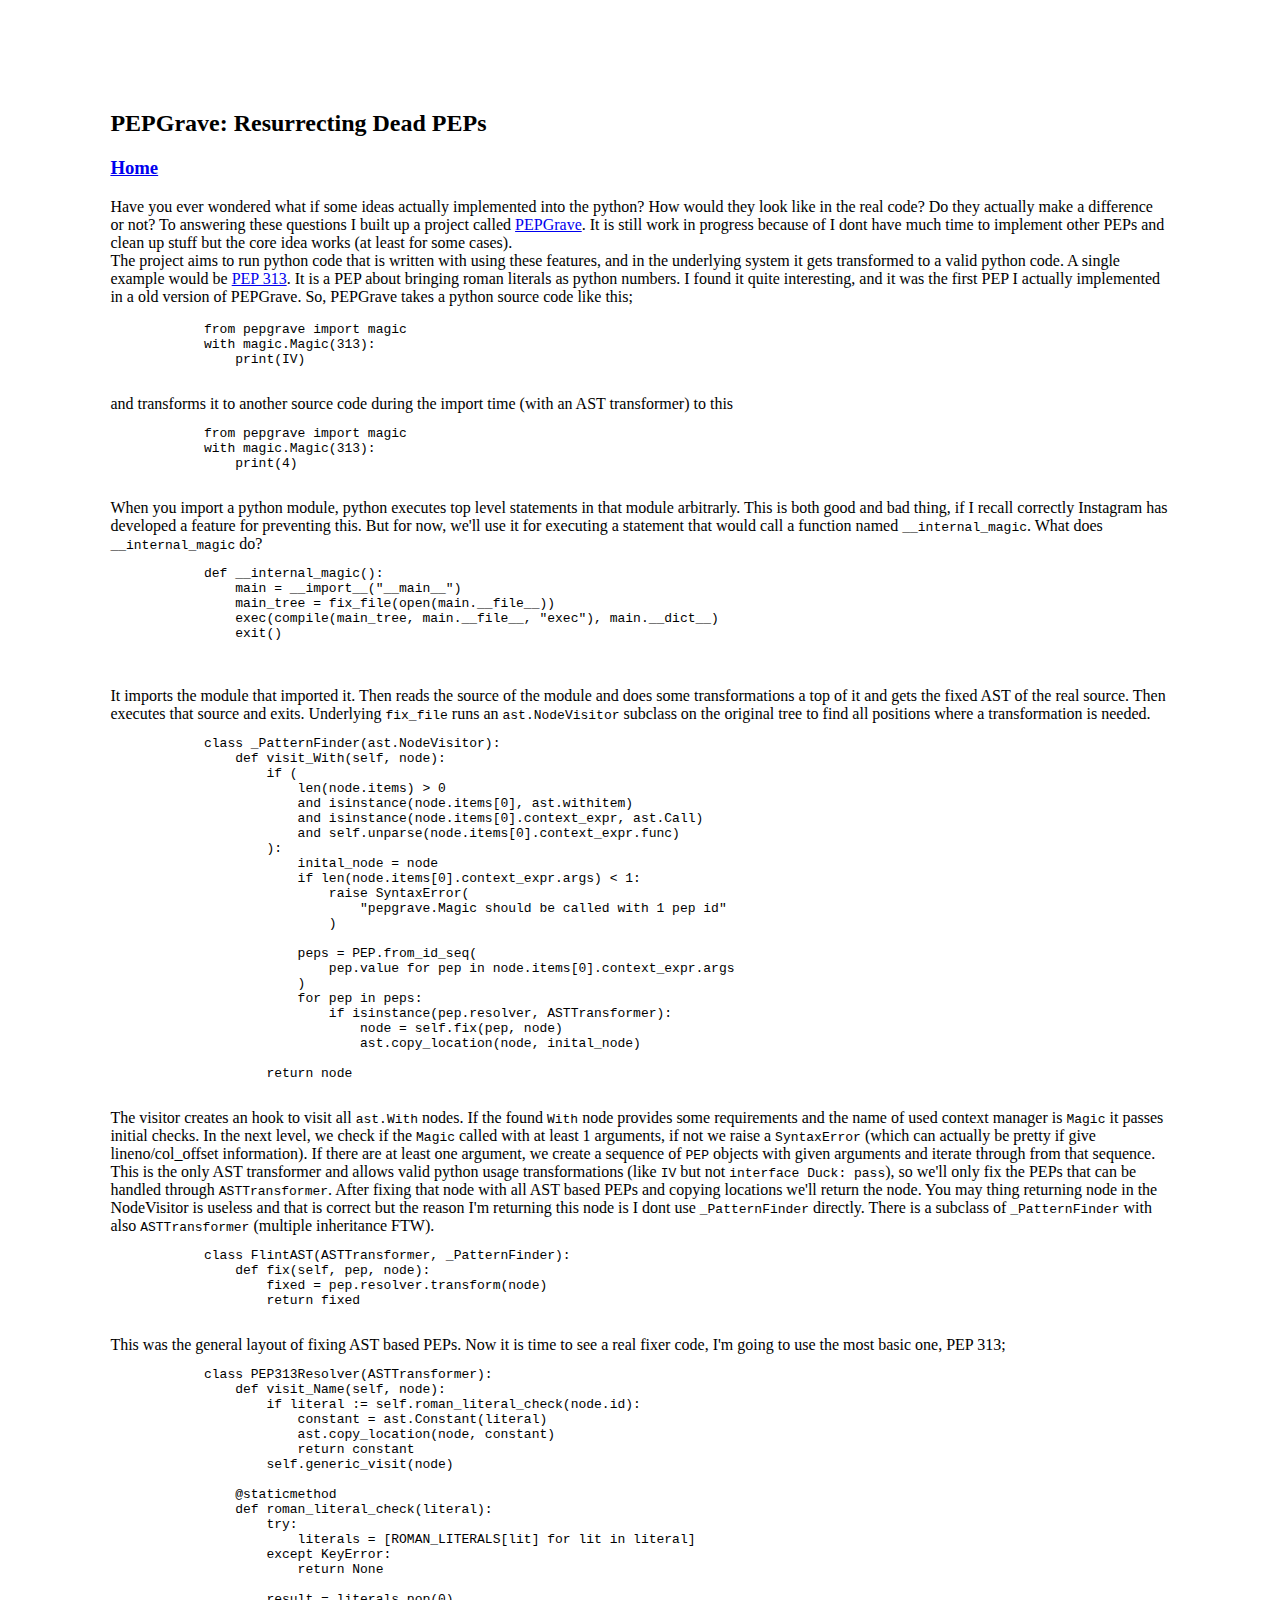
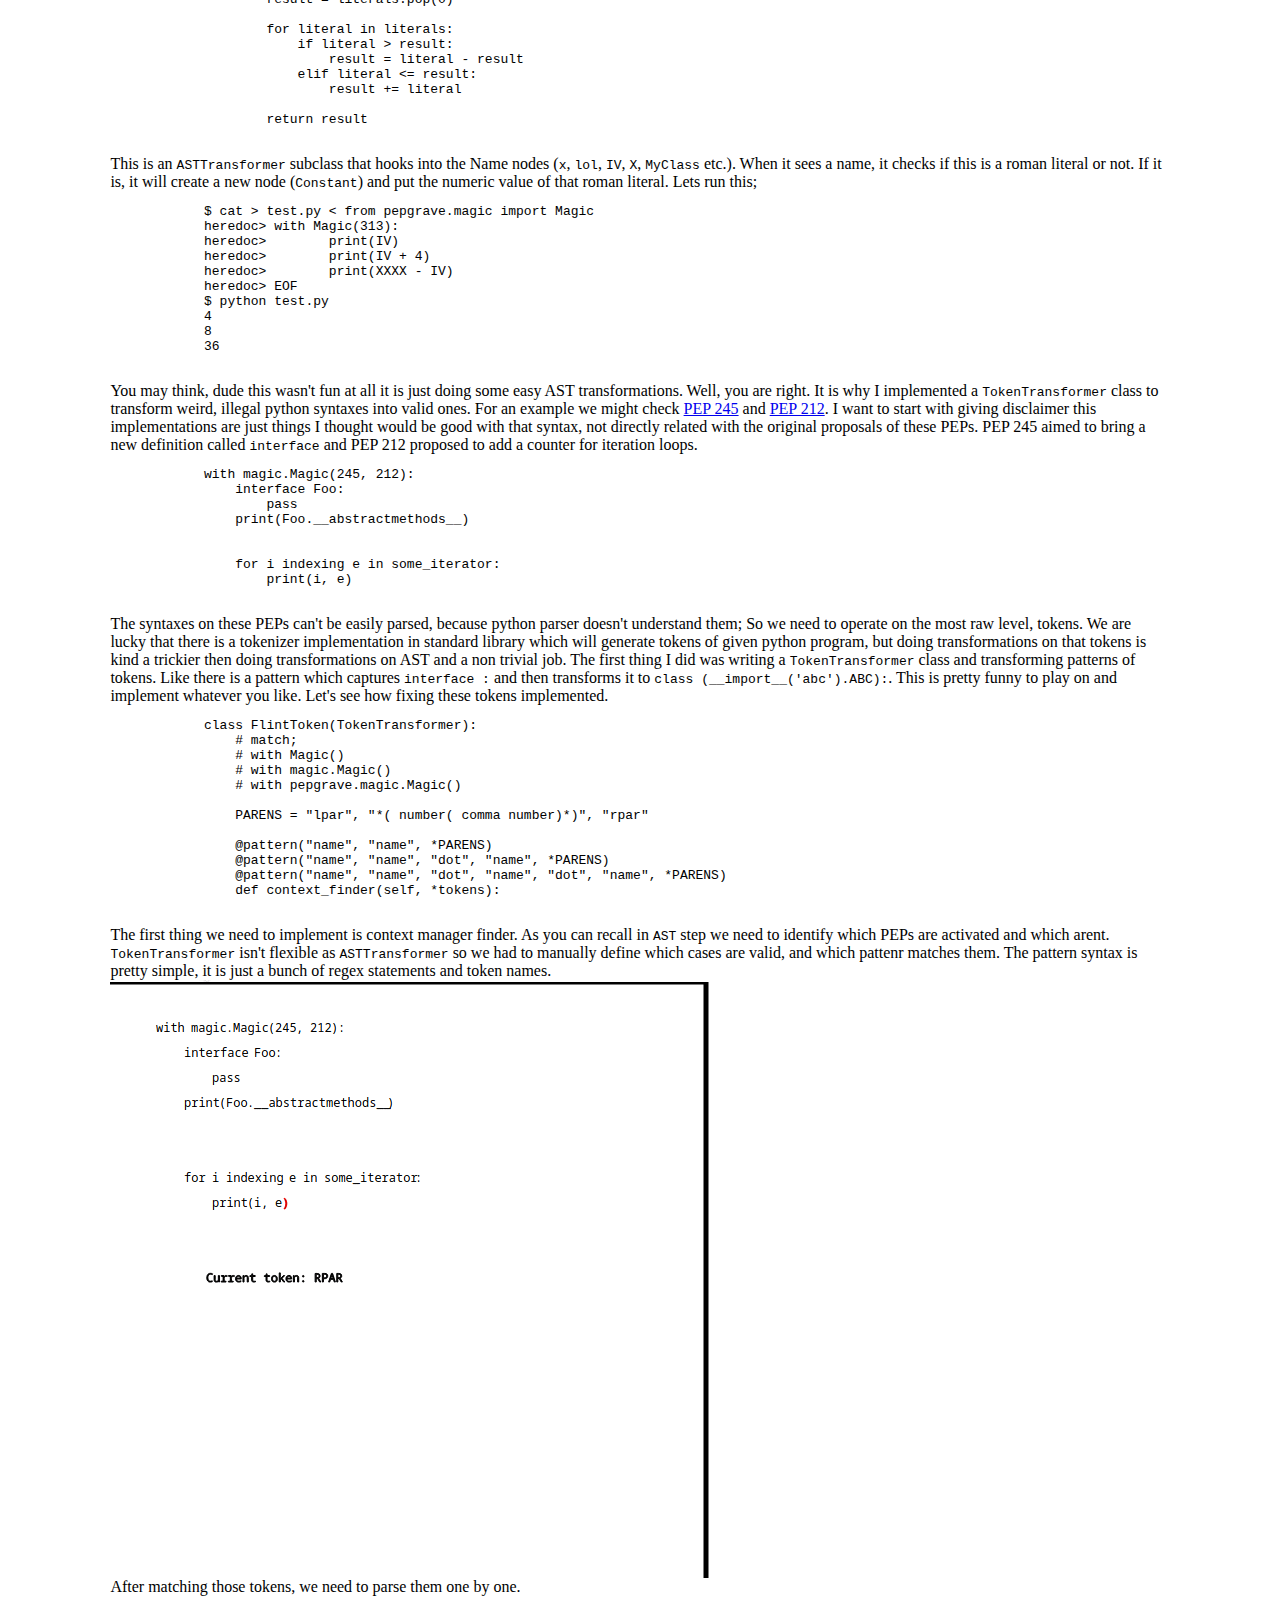
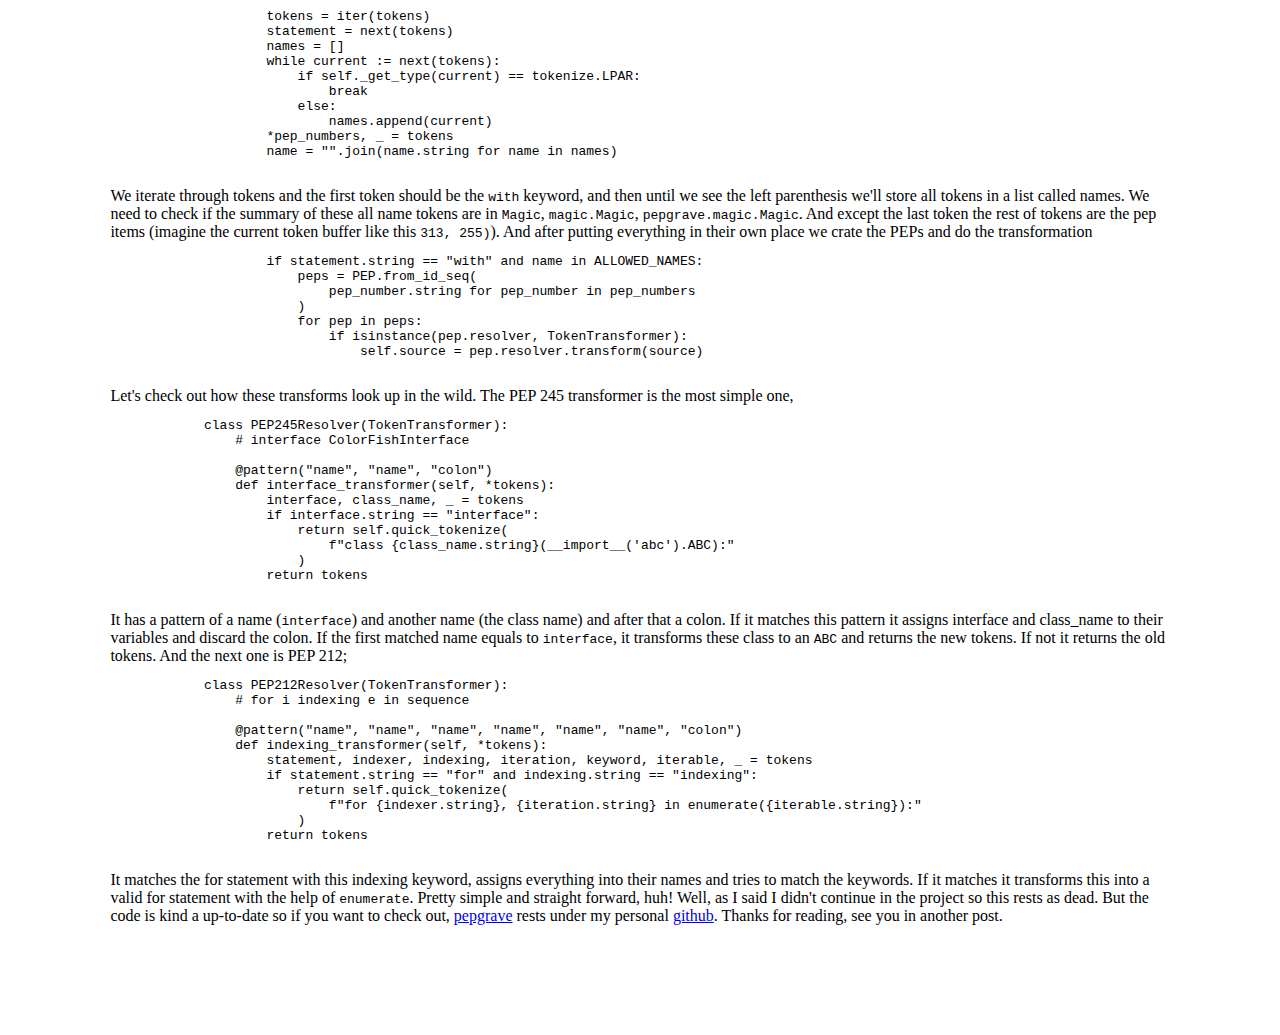
==== blogs/pepgrave.html @ b4895163 "blog post: pepgrave" ====
<html>
    <head>
        <title></title>
        <link rel="stylesheet" type="text/css" href="../general.css">
    </head>
    <body>
        <h2>PEPGrave: Resurrecting Dead PEPs</h2>
        <h3><a href="../index.html">Home</a></h3>
        <p>
            Have you ever wondered what if some ideas actually implemented into the python? How would they look like in the real code? Do they actually make a difference or not? To answering these questions I built up a project called <a href="https://github.com/isidentical/pepgrave">PEPGrave</a>. It is still work in progress because of I dont have much time to implement other PEPs and clean up stuff but the core idea works (at least for some cases).
            <br>
            The project aims to run python code that is written with using these features, and in the underlying system it gets transformed to a valid python code. A single example would be <a href="https://www.python.org/dev/peps/pep-0313/">PEP 313</a>. It is a PEP about bringing roman literals as python numbers. I found it quite interesting, and it was the first PEP I actually implemented in a old version of PEPGrave. So, PEPGrave takes a python source code like this;
            <code><pre>
            from pepgrave import magic
            with magic.Magic(313):
                print(IV)
            </pre></code>
            and transforms it to another source code during the import time (with an AST transformer) to this
            <code><pre>
            from pepgrave import magic
            with magic.Magic(313):
                print(4)
            </pre></code>
            When you import a python module, python executes top level statements in that module arbitrarly. This is both good and bad thing, if I recall correctly Instagram has developed a feature for preventing this. But for now, we'll use it for executing a statement that would call a function named <code>__internal_magic</code>. What does <code>__internal_magic</code> do?
            <code><pre>
            def __internal_magic():
                main = __import__("__main__")
                main_tree = fix_file(open(main.__file__))
                exec(compile(main_tree, main.__file__, "exec"), main.__dict__)
                exit()
            </pre></code>
            <br>
            It imports the module that imported it. Then reads the source of the module and does some transformations a top of it and gets the fixed AST of the real source. Then executes that source and exits. Underlying <code>fix_file</code> runs an <code>ast.NodeVisitor</code> subclass on the original tree to find all positions where a transformation is needed.
            <code><pre>
            class _PatternFinder(ast.NodeVisitor):
                def visit_With(self, node):
                    if (
                        len(node.items) > 0
                        and isinstance(node.items[0], ast.withitem)
                        and isinstance(node.items[0].context_expr, ast.Call)
                        and self.unparse(node.items[0].context_expr.func)
                    ):
                        inital_node = node
                        if len(node.items[0].context_expr.args) < 1:
                            raise SyntaxError(
                                "pepgrave.Magic should be called with 1 pep id"
                            )

                        peps = PEP.from_id_seq(
                            pep.value for pep in node.items[0].context_expr.args
                        )
                        for pep in peps:
                            if isinstance(pep.resolver, ASTTransformer):
                                node = self.fix(pep, node)
                                ast.copy_location(node, inital_node)

                    return node
            </pre></code>
            The visitor creates an hook to visit all <code>ast.With</code> nodes. If the found <code>With</code> node provides some requirements and the name of used context manager is <code>Magic</code> it passes initial checks. In the next level, we check if the <code>Magic</code> called with at least 1 arguments, if not we raise a <code>SyntaxError</code> (which can actually be pretty if give lineno/col_offset information). If there are at least one argument, we create a sequence of <code>PEP</code> objects with given arguments and iterate through from that sequence. This is the only AST transformer and allows valid python usage transformations (like <code>IV</code> but not <code>interface Duck: pass</code>), so we'll only fix the PEPs that can be handled through <code>ASTTransformer</code>. After fixing that node with all AST based PEPs and copying locations we'll return the node. You may thing returning node in the NodeVisitor is useless and that is correct but the reason I'm returning this node is I dont use <code>_PatternFinder</code> directly. There is a subclass of <code>_PatternFinder</code> with also <code>ASTTransformer</code> (multiple inheritance FTW). 
            <code><pre>
            class FlintAST(ASTTransformer, _PatternFinder):
                def fix(self, pep, node):
                    fixed = pep.resolver.transform(node)
                    return fixed
            </pre></code>
            This was the general layout of fixing AST based PEPs. Now it is time to see a real fixer code, I'm going to use the most basic one, PEP 313;
            <code><pre>
            class PEP313Resolver(ASTTransformer):
                def visit_Name(self, node):
                    if literal := self.roman_literal_check(node.id):
                        constant = ast.Constant(literal)
                        ast.copy_location(node, constant)
                        return constant
                    self.generic_visit(node)

                @staticmethod
                def roman_literal_check(literal):
                    try:
                        literals = [ROMAN_LITERALS[lit] for lit in literal]
                    except KeyError:
                        return None

                    result = literals.pop(0)

                    for literal in literals:
                        if literal > result:
                            result = literal - result
                        elif literal <= result:
                            result += literal

                    return result
            </pre></code>
            This is an <code>ASTTransformer</code> subclass that hooks into the Name nodes (<code>x</code>, <code>lol</code>, <code>IV</code>, <code>X</code>, <code>MyClass</code> etc.). When it sees a name, it checks if this is a roman literal or not. If it is, it will create a new node (<code>Constant</code>) and put the numeric value of that roman literal. Lets run this;
            <code><pre>
            $ cat > test.py <<EOF
            heredoc> from pepgrave.magic import Magic
            heredoc> with Magic(313):
            heredoc>        print(IV)
            heredoc>        print(IV + 4)
            heredoc>        print(XXXX - IV)
            heredoc> EOF
            $ python test.py
            4
            8
            36
            </pre></code>
            You may think, dude this wasn't fun at all it is just doing some easy AST transformations. Well, you are right. It is why I implemented a <code>TokenTransformer</code> class to transform weird, illegal python syntaxes into valid ones. For an example we might check <a href="https://www.python.org/dev/peps/pep-0245/">PEP 245</a> and <a href="https://www.python.org/dev/peps/pep-0212/">PEP 212</a>. I want to start with giving disclaimer this implementations are just things I thought would be good with that syntax, not directly related with the original proposals of these PEPs. PEP 245 aimed to bring a new definition called <code>interface</code> and PEP 212 proposed to add a counter for iteration loops.
            <code><pre>
            with magic.Magic(245, 212):
                interface Foo:
                    pass
                print(Foo.__abstractmethods__)


                for i indexing e in some_iterator:
                    print(i, e)
            </pre></code>
            The syntaxes on these PEPs can't be easily parsed, because python parser doesn't understand them; So we need to operate on the most raw level, tokens. We are lucky that there is a tokenizer implementation in standard library which will generate tokens of given python program, but doing transformations on that tokens is kind a trickier then doing transformations on AST and a non trivial job. The first thing I did was writing a <code>TokenTransformer</code> class and transforming patterns of tokens. Like there is a pattern which captures <code>interface <name>:</code> and then transforms it to <code>class <name>(__import__('abc').ABC):</code>. This is pretty funny to play on and implement whatever you like. Let's see how fixing these tokens implemented.
            <code><pre>
            class FlintToken(TokenTransformer):
                # match;
                # with Magic(<peps>)
                # with magic.Magic(<peps>)
                # with pepgrave.magic.Magic(<peps>)

                PARENS = "lpar", "*( number( comma number)*)", "rpar"

                @pattern("name", "name", *PARENS)
                @pattern("name", "name", "dot", "name", *PARENS)
                @pattern("name", "name", "dot", "name", "dot", "name", *PARENS)
                def context_finder(self, *tokens):
            </pre></code>
            The first thing we need to implement is context manager finder. As you can recall in <code>AST</code> step we need to identify which PEPs are activated and which arent. <code>TokenTransformer</code> isn't flexible as <code>ASTTransformer</code> so we had to manually define which cases are valid, and which pattenr matches them. The pattern syntax is pretty simple, it is just a bunch of regex statements and token names. 
            <br>
            <img src="../assets/tokenizer.gif" alt="tokenizer gif">
            <br>
            After matching those tokens, we need to parse them one by one.
            <code><pre>
                    tokens = iter(tokens)
                    statement = next(tokens)
                    names = []
                    while current := next(tokens):
                        if self._get_type(current) == tokenize.LPAR:
                            break
                        else:
                            names.append(current)
                    *pep_numbers, _ = tokens
                    name = "".join(name.string for name in names)
            </pre></code>
            We iterate through tokens and the first token should be the <code>with</code> keyword, and then until we see the left parenthesis we'll store all tokens in a list called names. We need to check if the summary of these all name tokens are in <code>Magic</code>, <code>magic.Magic</code>, <code>pepgrave.magic.Magic</code>. And except the last token the rest of tokens are the pep items (imagine the current token buffer like this <code>313, 255)</code>). And after putting everything in their own place we crate the PEPs and do the transformation
            <code><pre>
                    if statement.string == "with" and name in ALLOWED_NAMES:
                        peps = PEP.from_id_seq(
                            pep_number.string for pep_number in pep_numbers
                        )
                        for pep in peps:
                            if isinstance(pep.resolver, TokenTransformer):
                                self.source = pep.resolver.transform(source)
            </pre></code>
            Let's check out how these transforms look up in the wild. The PEP 245 transformer is the most simple one, 
            <code><pre>
            class PEP245Resolver(TokenTransformer):
                # interface ColorFishInterface

                @pattern("name", "name", "colon")
                def interface_transformer(self, *tokens):
                    interface, class_name, _ = tokens
                    if interface.string == "interface":
                        return self.quick_tokenize(
                            f"class {class_name.string}(__import__('abc').ABC):"
                        )
                    return tokens
            </pre></code>
            It has a pattern of a name (<code>interface</code>) and another name (the class name) and after that a colon. If it matches this pattern it assigns interface and class_name to their variables and discard the colon. If the first matched name equals to <code>interface</code>, it transforms these class to an <code>ABC</code> and returns the new tokens. If not it returns the old tokens. And the next one is PEP 212;
            <code><pre>
            class PEP212Resolver(TokenTransformer):
                # for i indexing e in sequence

                @pattern("name", "name", "name", "name", "name", "name", "colon")
                def indexing_transformer(self, *tokens):
                    statement, indexer, indexing, iteration, keyword, iterable, _ = tokens
                    if statement.string == "for" and indexing.string == "indexing":
                        return self.quick_tokenize(
                            f"for {indexer.string}, {iteration.string} in enumerate({iterable.string}):"
                        )
                    return tokens
            </pre></code>
            It matches the for statement with this indexing keyword, assigns everything into their names and tries to match the keywords. If it matches it transforms this into a valid for statement with the help of <code>enumerate</code>. Pretty simple and straight forward, huh!


            Well, as I said I didn't continue in the project so this rests as dead. But the code is kind a up-to-date so if you want to check out, <a href="https://github.com/isidentical/pepgrave">pepgrave</a> rests under my personal <a href="https://github.com/isidentical">github</a>. Thanks for reading, see you in another post.
        </p>
    </body>
</html>
---- general.css ----
body {
    padding: 8%;
}
.pad {
    padding-left: 5%;
}
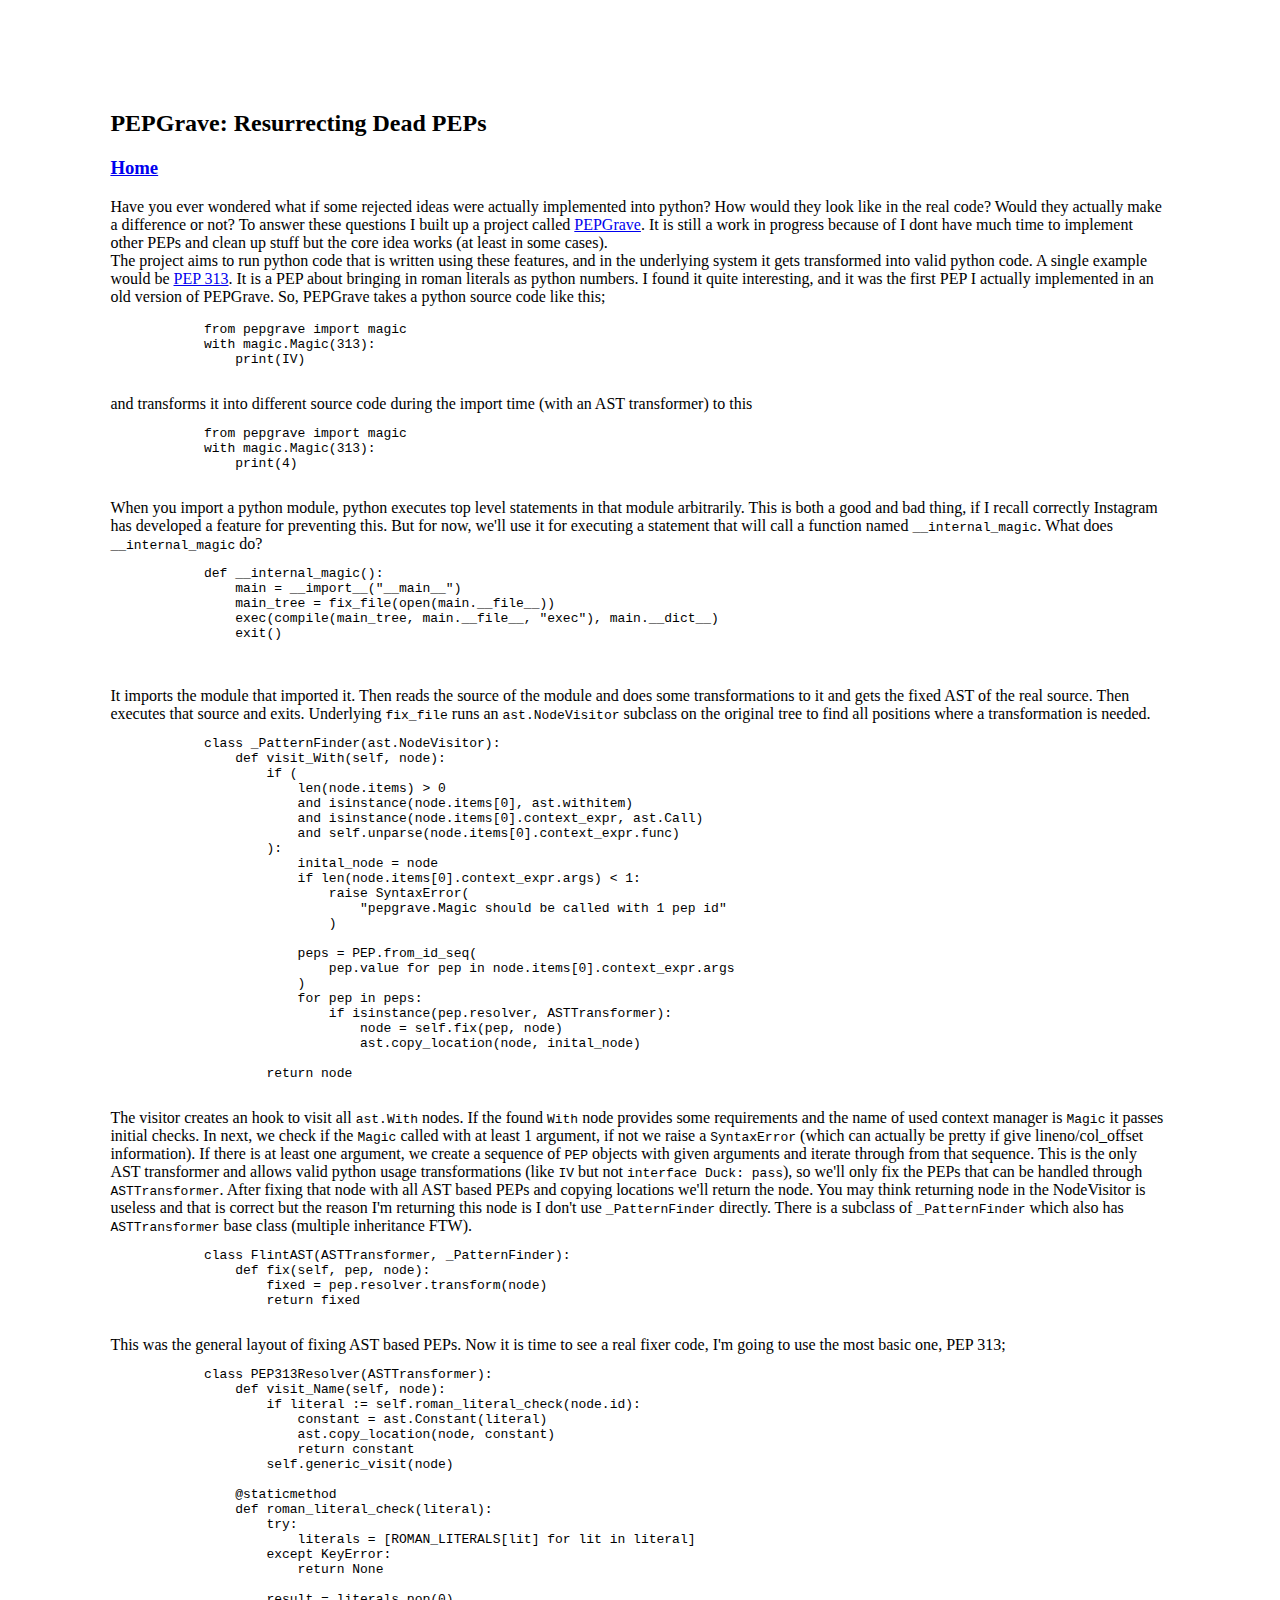
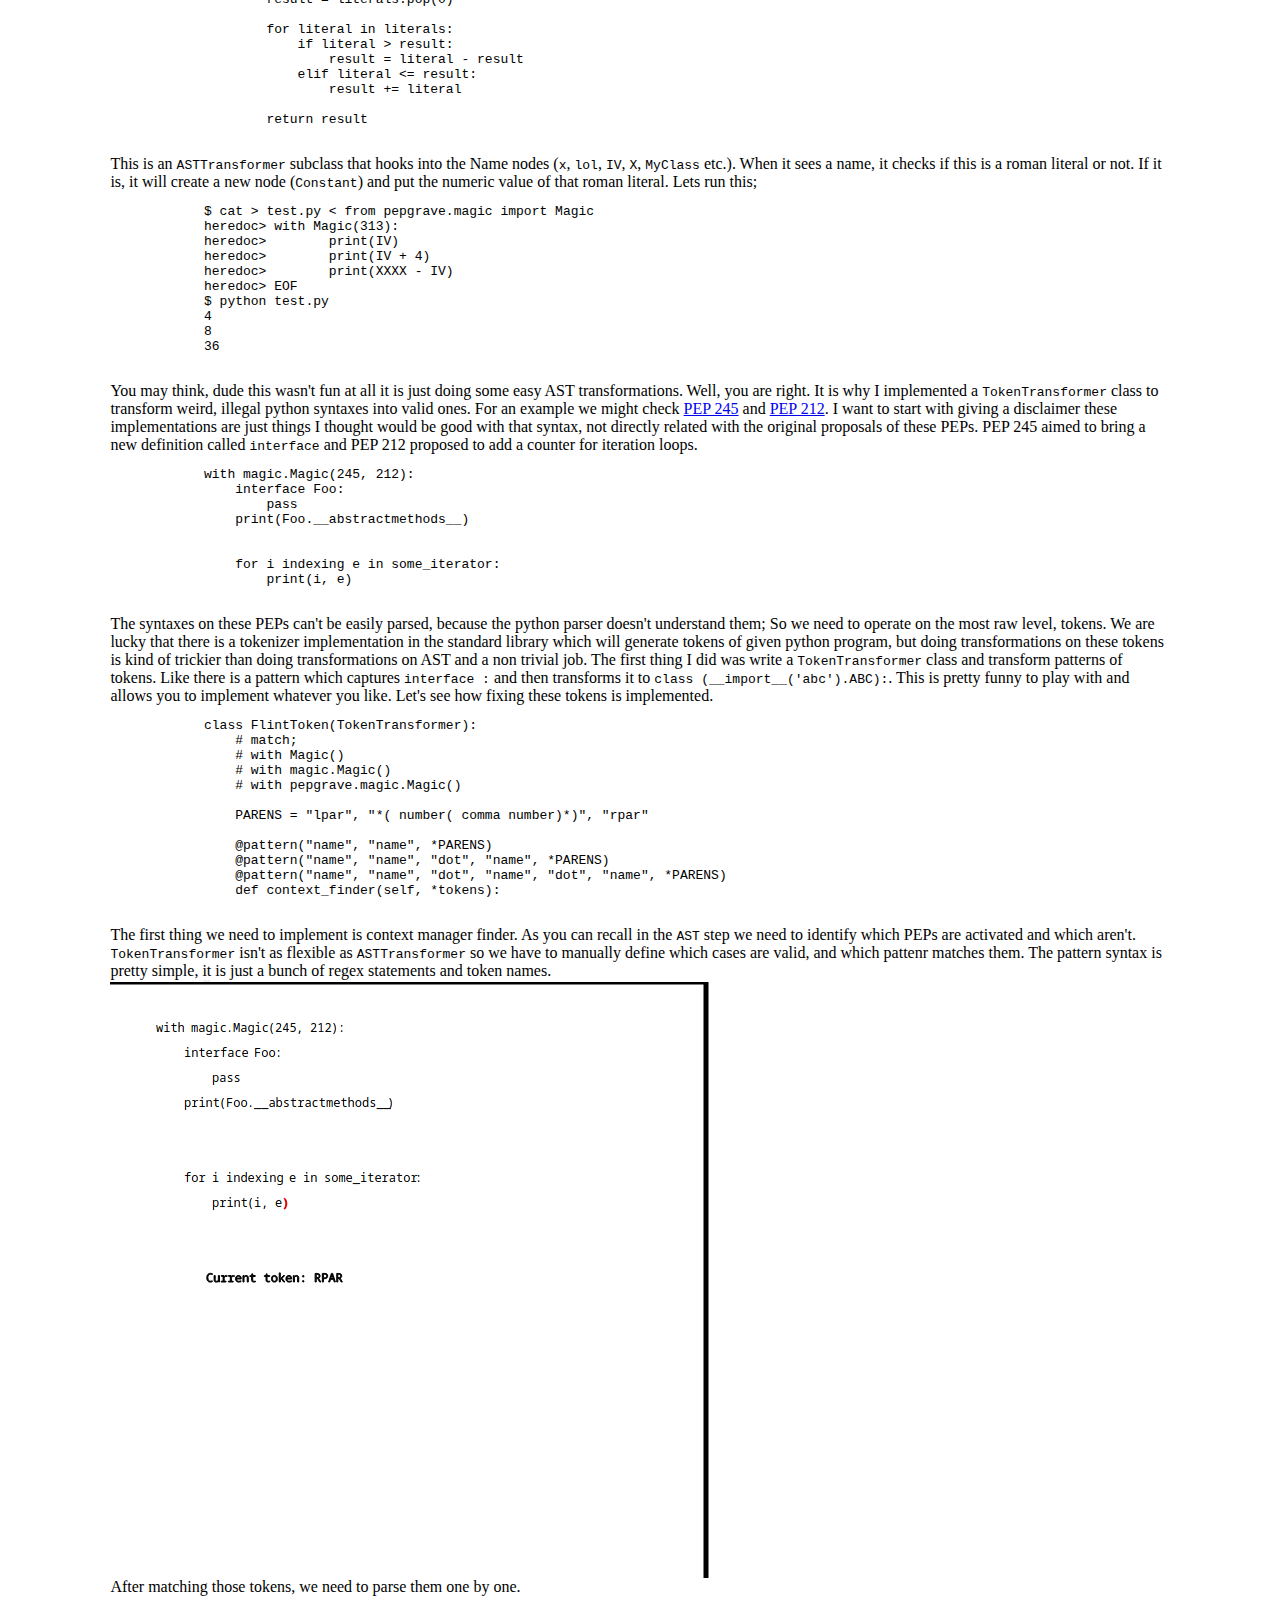
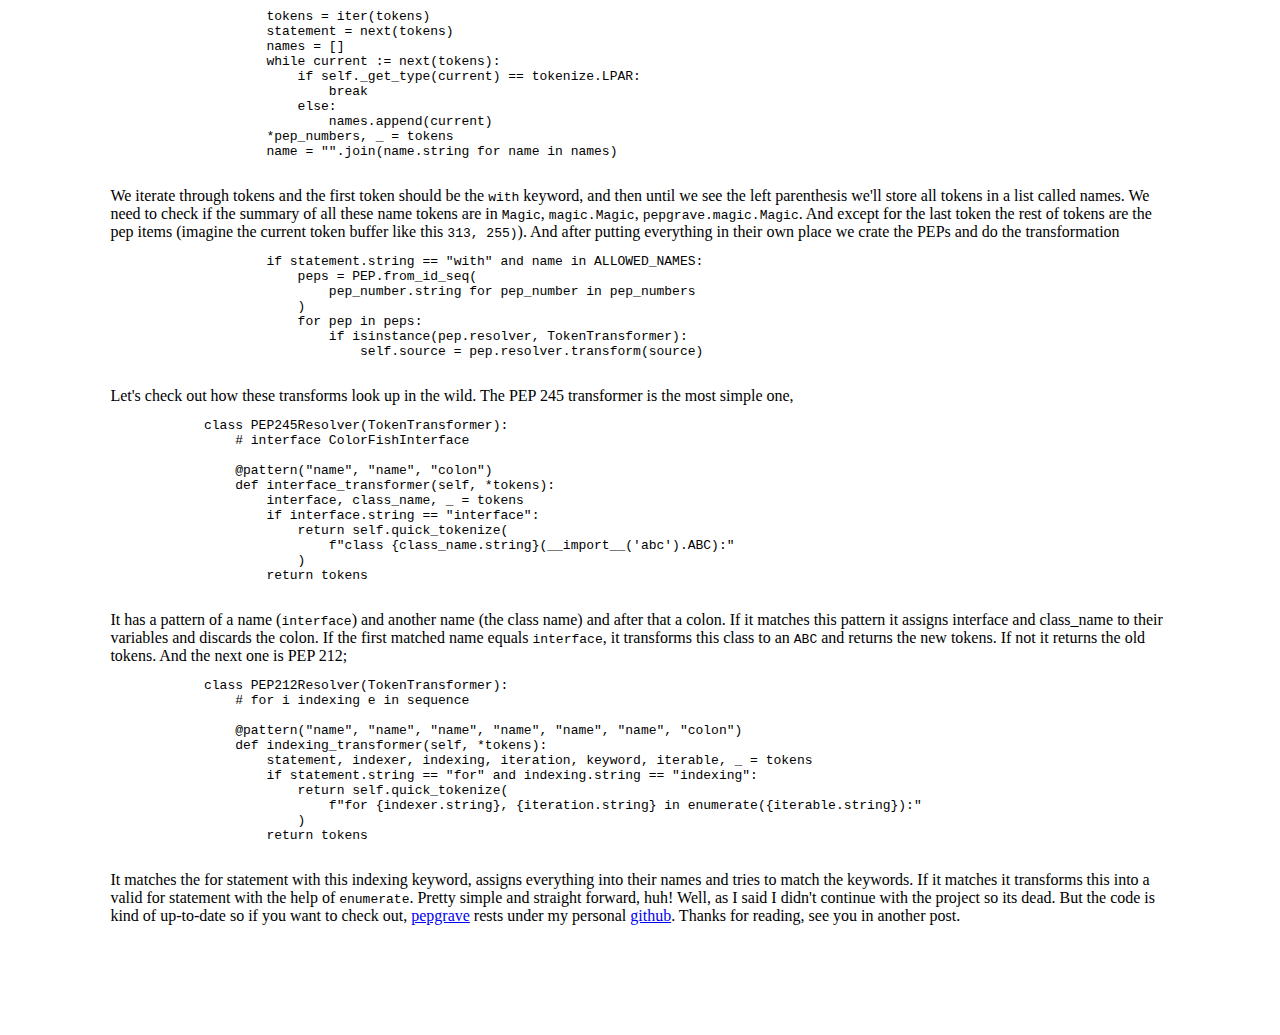
==== commit 291e4278: "fix typos" ====
--- a/blogs/pepgrave.html
+++ b/blogs/pepgrave.html
@@ -7,21 +7,21 @@
         <h2>PEPGrave: Resurrecting Dead PEPs</h2>
         <h3><a href="../index.html">Home</a></h3>
         <p>
-            Have you ever wondered what if some ideas actually implemented into the python? How would they look like in the real code? Do they actually make a difference or not? To answering these questions I built up a project called <a href="https://github.com/isidentical/pepgrave">PEPGrave</a>. It is still work in progress because of I dont have much time to implement other PEPs and clean up stuff but the core idea works (at least for some cases).
+            Have you ever wondered what if some rejected ideas were actually implemented into python? How would they look like in the real code? Would they actually make a difference or not? To answer these questions I built up a project called <a href="https://github.com/isidentical/pepgrave">PEPGrave</a>. It is still a work in progress because of I dont have much time to implement other PEPs and clean up stuff but the core idea works (at least in some cases).
             <br>
-            The project aims to run python code that is written with using these features, and in the underlying system it gets transformed to a valid python code. A single example would be <a href="https://www.python.org/dev/peps/pep-0313/">PEP 313</a>. It is a PEP about bringing roman literals as python numbers. I found it quite interesting, and it was the first PEP I actually implemented in a old version of PEPGrave. So, PEPGrave takes a python source code like this;
+            The project aims to run python code that is written using these features, and in the underlying system it gets transformed into valid python code. A single example would be <a href="https://www.python.org/dev/peps/pep-0313/">PEP 313</a>. It is a PEP about bringing in roman literals as python numbers. I found it quite interesting, and it was the first PEP I actually implemented in an old version of PEPGrave. So, PEPGrave takes a python source code like this;
             <code><pre>
             from pepgrave import magic
             with magic.Magic(313):
                 print(IV)
             </pre></code>
-            and transforms it to another source code during the import time (with an AST transformer) to this
+            and transforms it into different source code during the import time (with an AST transformer) to this
             <code><pre>
             from pepgrave import magic
             with magic.Magic(313):
                 print(4)
             </pre></code>
-            When you import a python module, python executes top level statements in that module arbitrarly. This is both good and bad thing, if I recall correctly Instagram has developed a feature for preventing this. But for now, we'll use it for executing a statement that would call a function named <code>__internal_magic</code>. What does <code>__internal_magic</code> do?
+            When you import a python module, python executes top level statements in that module arbitrarily. This is both a good and bad thing, if I recall correctly Instagram has developed a feature for preventing this. But for now, we'll use it for executing a statement that will call a function named <code>__internal_magic</code>. What does <code>__internal_magic</code> do?
             <code><pre>
             def __internal_magic():
                 main = __import__("__main__")
@@ -30,7 +30,7 @@
                 exit()
             </pre></code>
             <br>
-            It imports the module that imported it. Then reads the source of the module and does some transformations a top of it and gets the fixed AST of the real source. Then executes that source and exits. Underlying <code>fix_file</code> runs an <code>ast.NodeVisitor</code> subclass on the original tree to find all positions where a transformation is needed.
+            It imports the module that imported it. Then reads the source of the module and does some transformations to it and gets the fixed AST of the real source. Then executes that source and exits. Underlying <code>fix_file</code> runs an <code>ast.NodeVisitor</code> subclass on the original tree to find all positions where a transformation is needed.
             <code><pre>
             class _PatternFinder(ast.NodeVisitor):
                 def visit_With(self, node):
@@ -56,7 +56,7 @@
 
                     return node
             </pre></code>
-            The visitor creates an hook to visit all <code>ast.With</code> nodes. If the found <code>With</code> node provides some requirements and the name of used context manager is <code>Magic</code> it passes initial checks. In the next level, we check if the <code>Magic</code> called with at least 1 arguments, if not we raise a <code>SyntaxError</code> (which can actually be pretty if give lineno/col_offset information). If there are at least one argument, we create a sequence of <code>PEP</code> objects with given arguments and iterate through from that sequence. This is the only AST transformer and allows valid python usage transformations (like <code>IV</code> but not <code>interface Duck: pass</code>), so we'll only fix the PEPs that can be handled through <code>ASTTransformer</code>. After fixing that node with all AST based PEPs and copying locations we'll return the node. You may thing returning node in the NodeVisitor is useless and that is correct but the reason I'm returning this node is I dont use <code>_PatternFinder</code> directly. There is a subclass of <code>_PatternFinder</code> with also <code>ASTTransformer</code> (multiple inheritance FTW). 
+            The visitor creates an hook to visit all <code>ast.With</code> nodes. If the found <code>With</code> node provides some requirements and the name of used context manager is <code>Magic</code> it passes initial checks. In next, we check if the <code>Magic</code> called with at least 1 argument, if not we raise a <code>SyntaxError</code> (which can actually be pretty if give lineno/col_offset information). If there is at least one argument, we create a sequence of <code>PEP</code> objects with given arguments and iterate through from that sequence. This is the only AST transformer and allows valid python usage transformations (like <code>IV</code> but not <code>interface Duck: pass</code>), so we'll only fix the PEPs that can be handled through <code>ASTTransformer</code>. After fixing that node with all AST based PEPs and copying locations we'll return the node. You may think returning node in the NodeVisitor is useless and that is correct but the reason I'm returning this node is I don't use <code>_PatternFinder</code> directly. There is a subclass of <code>_PatternFinder</code> which also has <code>ASTTransformer</code> base class (multiple inheritance FTW). 
             <code><pre>
             class FlintAST(ASTTransformer, _PatternFinder):
                 def fix(self, pep, node):
@@ -104,7 +104,7 @@
             8
             36
             </pre></code>
-            You may think, dude this wasn't fun at all it is just doing some easy AST transformations. Well, you are right. It is why I implemented a <code>TokenTransformer</code> class to transform weird, illegal python syntaxes into valid ones. For an example we might check <a href="https://www.python.org/dev/peps/pep-0245/">PEP 245</a> and <a href="https://www.python.org/dev/peps/pep-0212/">PEP 212</a>. I want to start with giving disclaimer this implementations are just things I thought would be good with that syntax, not directly related with the original proposals of these PEPs. PEP 245 aimed to bring a new definition called <code>interface</code> and PEP 212 proposed to add a counter for iteration loops.
+            You may think, dude this wasn't fun at all it is just doing some easy AST transformations. Well, you are right. It is why I implemented a <code>TokenTransformer</code> class to transform weird, illegal python syntaxes into valid ones. For an example we might check <a href="https://www.python.org/dev/peps/pep-0245/">PEP 245</a> and <a href="https://www.python.org/dev/peps/pep-0212/">PEP 212</a>. I want to start with giving a disclaimer these implementations are just things I thought would be good with that syntax, not directly related with the original proposals of these PEPs. PEP 245 aimed to bring a new definition called <code>interface</code> and PEP 212 proposed to add a counter for iteration loops.
             <code><pre>
             with magic.Magic(245, 212):
                 interface Foo:
@@ -115,7 +115,7 @@
                 for i indexing e in some_iterator:
                     print(i, e)
             </pre></code>
-            The syntaxes on these PEPs can't be easily parsed, because python parser doesn't understand them; So we need to operate on the most raw level, tokens. We are lucky that there is a tokenizer implementation in standard library which will generate tokens of given python program, but doing transformations on that tokens is kind a trickier then doing transformations on AST and a non trivial job. The first thing I did was writing a <code>TokenTransformer</code> class and transforming patterns of tokens. Like there is a pattern which captures <code>interface <name>:</code> and then transforms it to <code>class <name>(__import__('abc').ABC):</code>. This is pretty funny to play on and implement whatever you like. Let's see how fixing these tokens implemented.
+            The syntaxes on these PEPs can't be easily parsed, because the python parser doesn't understand them; So we need to operate on the most raw level, tokens. We are lucky that there is a tokenizer implementation in the standard library which will generate tokens of given python program, but doing transformations on these tokens is kind of trickier than doing transformations on AST and a non trivial job. The first thing I did was write a <code>TokenTransformer</code> class and transform patterns of tokens. Like there is a pattern which captures <code>interface <name>:</code> and then transforms it to <code>class <name>(__import__('abc').ABC):</code>. This is pretty funny to play with and allows you to implement whatever you like. Let's see how fixing these tokens is implemented.
             <code><pre>
             class FlintToken(TokenTransformer):
                 # match;
@@ -130,7 +130,7 @@
                 @pattern("name", "name", "dot", "name", "dot", "name", *PARENS)
                 def context_finder(self, *tokens):
             </pre></code>
-            The first thing we need to implement is context manager finder. As you can recall in <code>AST</code> step we need to identify which PEPs are activated and which arent. <code>TokenTransformer</code> isn't flexible as <code>ASTTransformer</code> so we had to manually define which cases are valid, and which pattenr matches them. The pattern syntax is pretty simple, it is just a bunch of regex statements and token names. 
+            The first thing we need to implement is context manager finder. As you can recall in the <code>AST</code> step we need to identify which PEPs are activated and which aren't. <code>TokenTransformer</code> isn't as flexible as <code>ASTTransformer</code> so we have to manually define which cases are valid, and which pattenr matches them. The pattern syntax is pretty simple, it is just a bunch of regex statements and token names. 
             <br>
             <img src="../assets/tokenizer.gif" alt="tokenizer gif">
             <br>
@@ -147,7 +147,7 @@
                     *pep_numbers, _ = tokens
                     name = "".join(name.string for name in names)
             </pre></code>
-            We iterate through tokens and the first token should be the <code>with</code> keyword, and then until we see the left parenthesis we'll store all tokens in a list called names. We need to check if the summary of these all name tokens are in <code>Magic</code>, <code>magic.Magic</code>, <code>pepgrave.magic.Magic</code>. And except the last token the rest of tokens are the pep items (imagine the current token buffer like this <code>313, 255)</code>). And after putting everything in their own place we crate the PEPs and do the transformation
+            We iterate through tokens and the first token should be the <code>with</code> keyword, and then until we see the left parenthesis we'll store all tokens in a list called names. We need to check if the summary of all these name tokens are in <code>Magic</code>, <code>magic.Magic</code>, <code>pepgrave.magic.Magic</code>. And except for the last token the rest of tokens are the pep items (imagine the current token buffer like this <code>313, 255)</code>). And after putting everything in their own place we crate the PEPs and do the transformation
             <code><pre>
                     if statement.string == "with" and name in ALLOWED_NAMES:
                         peps = PEP.from_id_seq(
@@ -171,7 +171,7 @@
                         )
                     return tokens
             </pre></code>
-            It has a pattern of a name (<code>interface</code>) and another name (the class name) and after that a colon. If it matches this pattern it assigns interface and class_name to their variables and discard the colon. If the first matched name equals to <code>interface</code>, it transforms these class to an <code>ABC</code> and returns the new tokens. If not it returns the old tokens. And the next one is PEP 212;
+            It has a pattern of a name (<code>interface</code>) and another name (the class name) and after that a colon. If it matches this pattern it assigns interface and class_name to their variables and discards the colon. If the first matched name equals <code>interface</code>, it transforms this class to an <code>ABC</code> and returns the new tokens. If not it returns the old tokens. And the next one is PEP 212;
             <code><pre>
             class PEP212Resolver(TokenTransformer):
                 # for i indexing e in sequence
@@ -188,7 +188,7 @@
             It matches the for statement with this indexing keyword, assigns everything into their names and tries to match the keywords. If it matches it transforms this into a valid for statement with the help of <code>enumerate</code>. Pretty simple and straight forward, huh!
 
 
-            Well, as I said I didn't continue in the project so this rests as dead. But the code is kind a up-to-date so if you want to check out, <a href="https://github.com/isidentical/pepgrave">pepgrave</a> rests under my personal <a href="https://github.com/isidentical">github</a>. Thanks for reading, see you in another post.
+            Well, as I said I didn't continue with the project so its dead. But the code is kind of up-to-date so if you want to check out, <a href="https://github.com/isidentical/pepgrave">pepgrave</a> rests under my personal <a href="https://github.com/isidentical">github</a>. Thanks for reading, see you in another post.
         </p>
     </body>
 </html>
